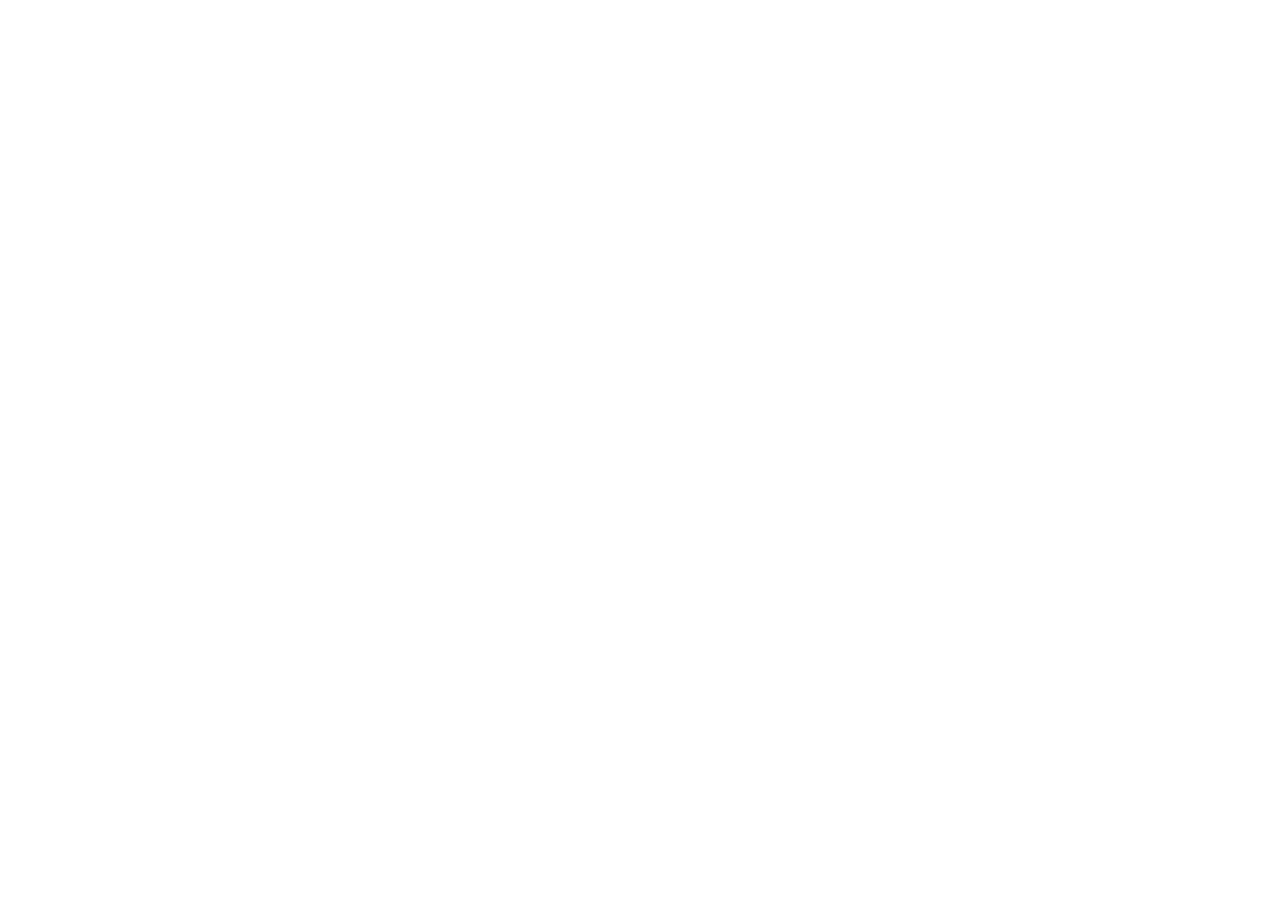
==== index.html @ 111e2af8 "Criando a base do html" ====
<!DOCTYPE html>
<html lang="pt-br">
<head>
    <meta charset="UTF-8">
    <meta name="viewport" content="width=device-width, initial-scale=1.0">
    <title>Hello World</title>
</head>
<body>
    
</body>
</html>
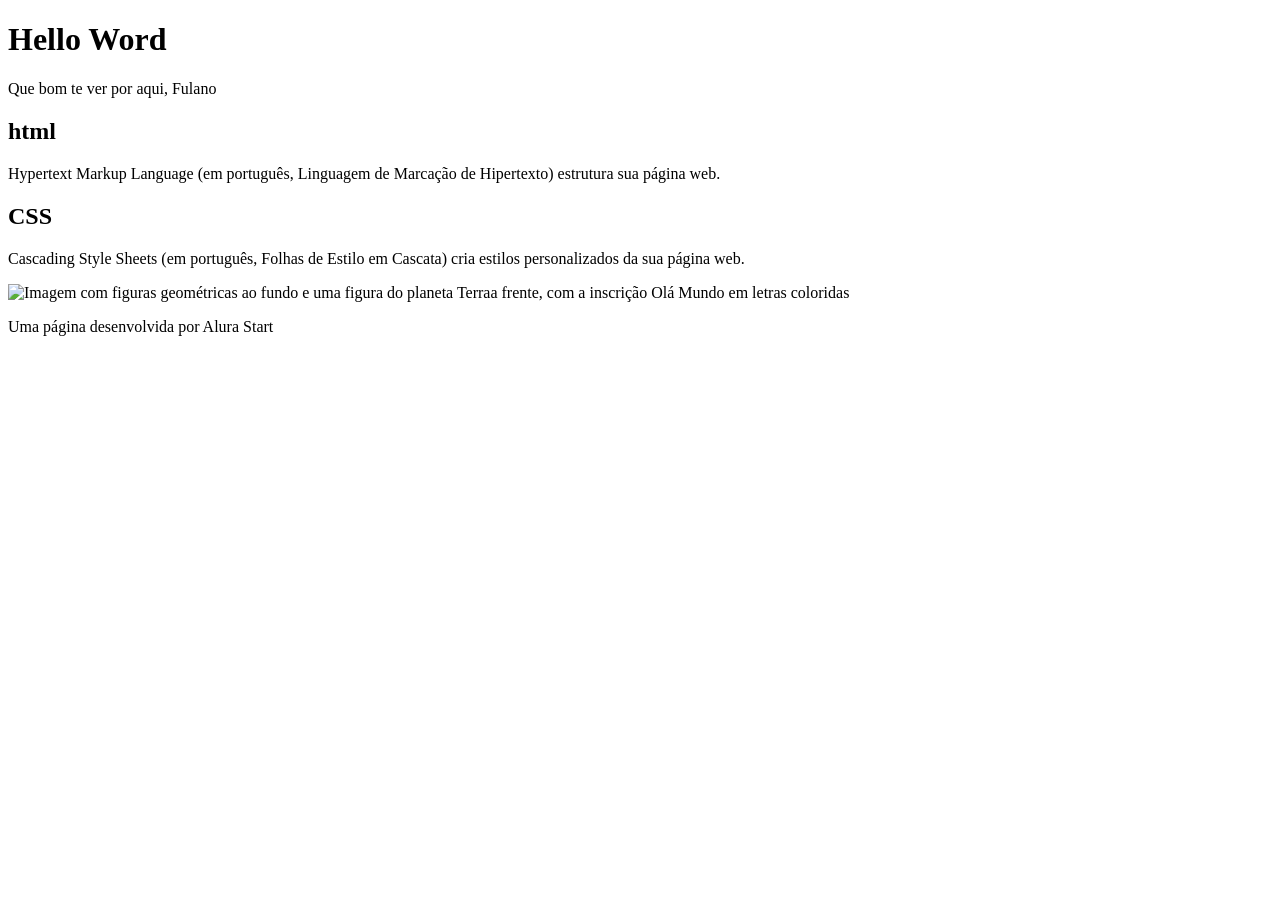
==== commit ba1b87f4: "Finalizando a página html" ====
--- a/index.html
+++ b/index.html
@@ -6,6 +6,25 @@
     <title>Hello World</title>
 </head>
 <body>
+    <header>
+        <h1>Hello Word</h1>
+        <p>Que bom te ver por aqui, Fulano</p>
     
+    </header>
+    
+    <section>
+        <h2>html</h2>
+        <P>Hypertext Markup Language (em português, Linguagem de Marcação de Hipertexto) estrutura sua página web.</P>
+
+        <h2>CSS</h2>
+        <P>Cascading Style Sheets (em português, Folhas de Estilo em Cascata) cria estilos personalizados da sua página web.</P>
+        <img src ="imagem/Olá Mundo.png" alt="Imagem com figuras geométricas ao fundo e uma figura do planeta Terraa frente, com a inscrição Olá Mundo em letras coloridas">
+
+    </section>
+
+    <footer>
+        <p>Uma página desenvolvida por Alura Start</p>
+
+    </footer>
 </body>
 </html>
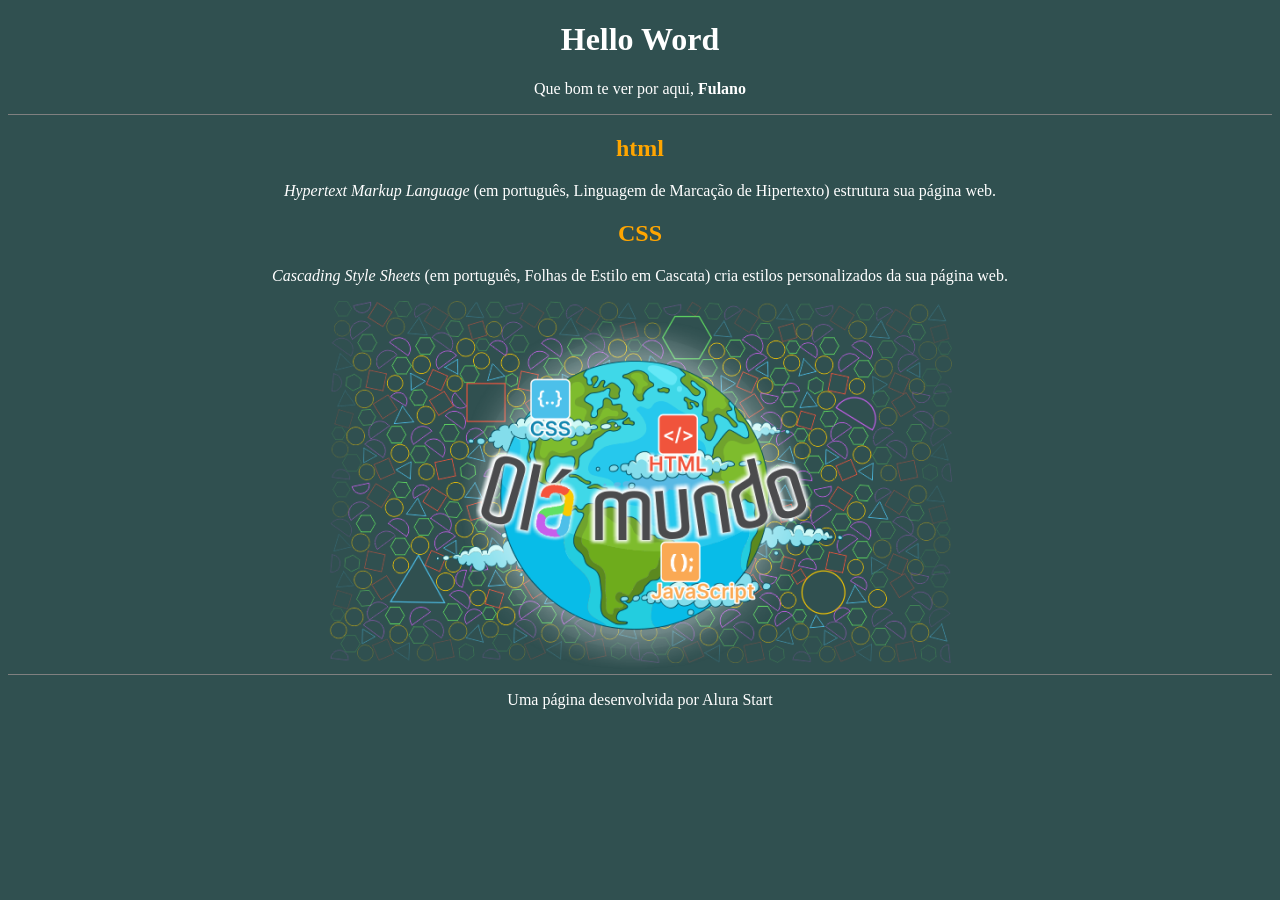
==== commit eee27e8c: "criamos a estilização do site" ====
--- a/index.html
+++ b/index.html
@@ -4,21 +4,22 @@
     <meta charset="UTF-8">
     <meta name="viewport" content="width=device-width, initial-scale=1.0">
     <title>Hello World</title>
+    <link rel="stylesheet" href="style.css">
 </head>
 <body>
     <header>
         <h1>Hello Word</h1>
-        <p>Que bom te ver por aqui, Fulano</p>
+        <p>Que bom te ver por aqui, <span id="nome-usuário">Fulano</span></p>
     
     </header>
     
     <section>
         <h2>html</h2>
-        <P>Hypertext Markup Language (em português, Linguagem de Marcação de Hipertexto) estrutura sua página web.</P>
+        <P><span class="texto-inglês">Hypertext Markup Language</span> (em português, Linguagem de Marcação de Hipertexto) estrutura sua página web.</P>
 
         <h2>CSS</h2>
-        <P>Cascading Style Sheets (em português, Folhas de Estilo em Cascata) cria estilos personalizados da sua página web.</P>
-        <img src ="imagem/Olá Mundo.png" alt="Imagem com figuras geométricas ao fundo e uma figura do planeta Terraa frente, com a inscrição Olá Mundo em letras coloridas">
+        <P><span class="texto-inglês">Cascading Style Sheets</span> (em português, Folhas de Estilo em Cascata) cria estilos personalizados da sua página web.</P>
+        <img src ="imagem/Olá Mundo.png.png" alt="Imagem com figuras geométricas ao fundo e uma figura do planeta Terraa frente, com a inscrição Olá Mundo em letras coloridas">
 
     </section>
 
--- a/style.css
+++ b/style.css
@@ -0,0 +1,26 @@
+h2 {
+    color: orange;
+}
+
+body{
+    background-color: #305050;
+    color: white;
+    font-family: roboto;
+    text-align: center;
+}
+
+header{
+    border-bottom: 1px solid grey;
+}
+
+footer{
+    border-top: 1px solid grey;
+}
+
+#nome-usuário{
+    font-weight: bold;
+}
+
+.texto-inglês{
+    font-style: italic;
+}
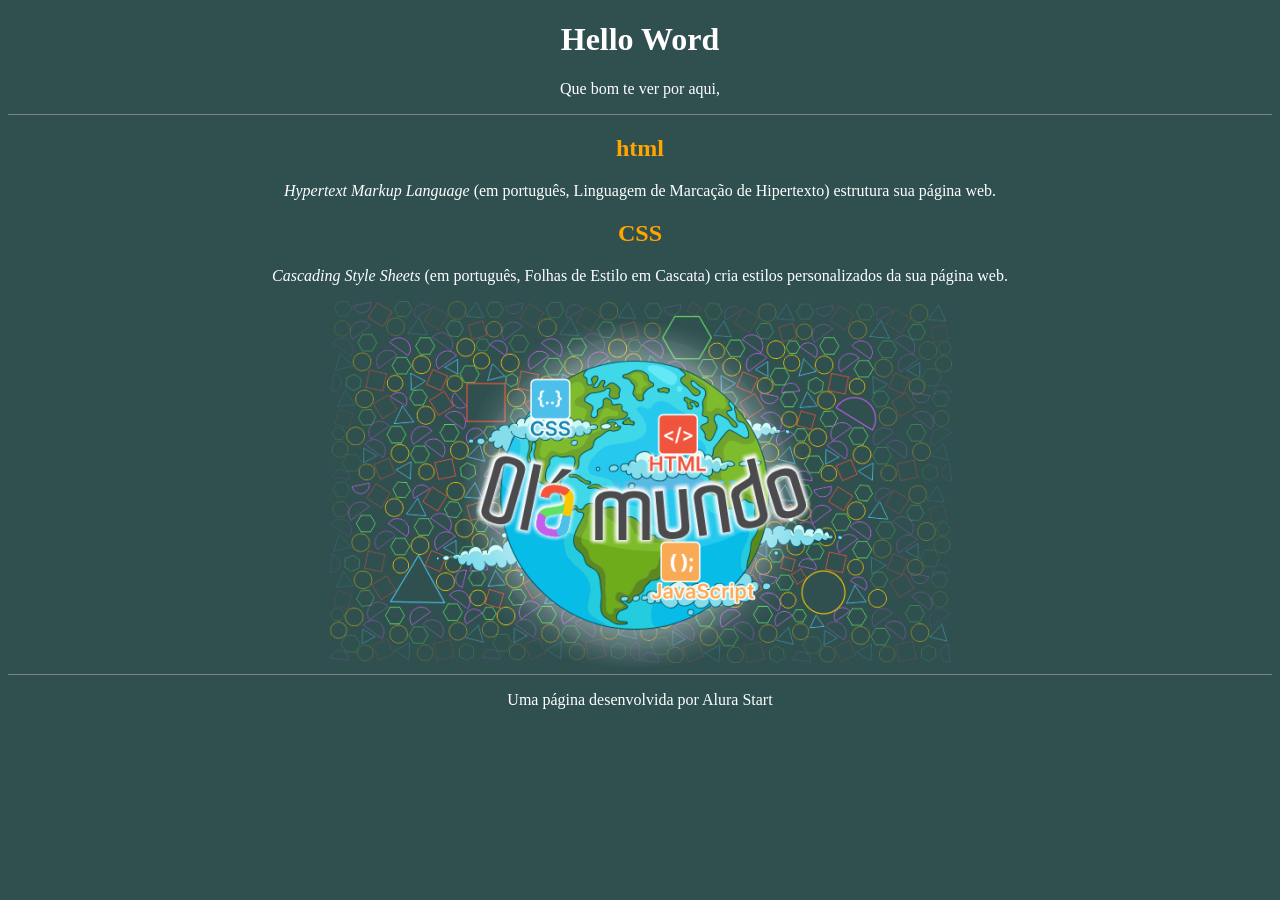
==== commit a3710dde: "adicionando javaScript no projeto" ====
--- a/index.html
+++ b/index.html
@@ -25,7 +25,7 @@
 
     <footer>
         <p>Uma página desenvolvida por Alura Start</p>
-
+        <script src="main.js"></script>
     </footer>
 </body>
 </html>
